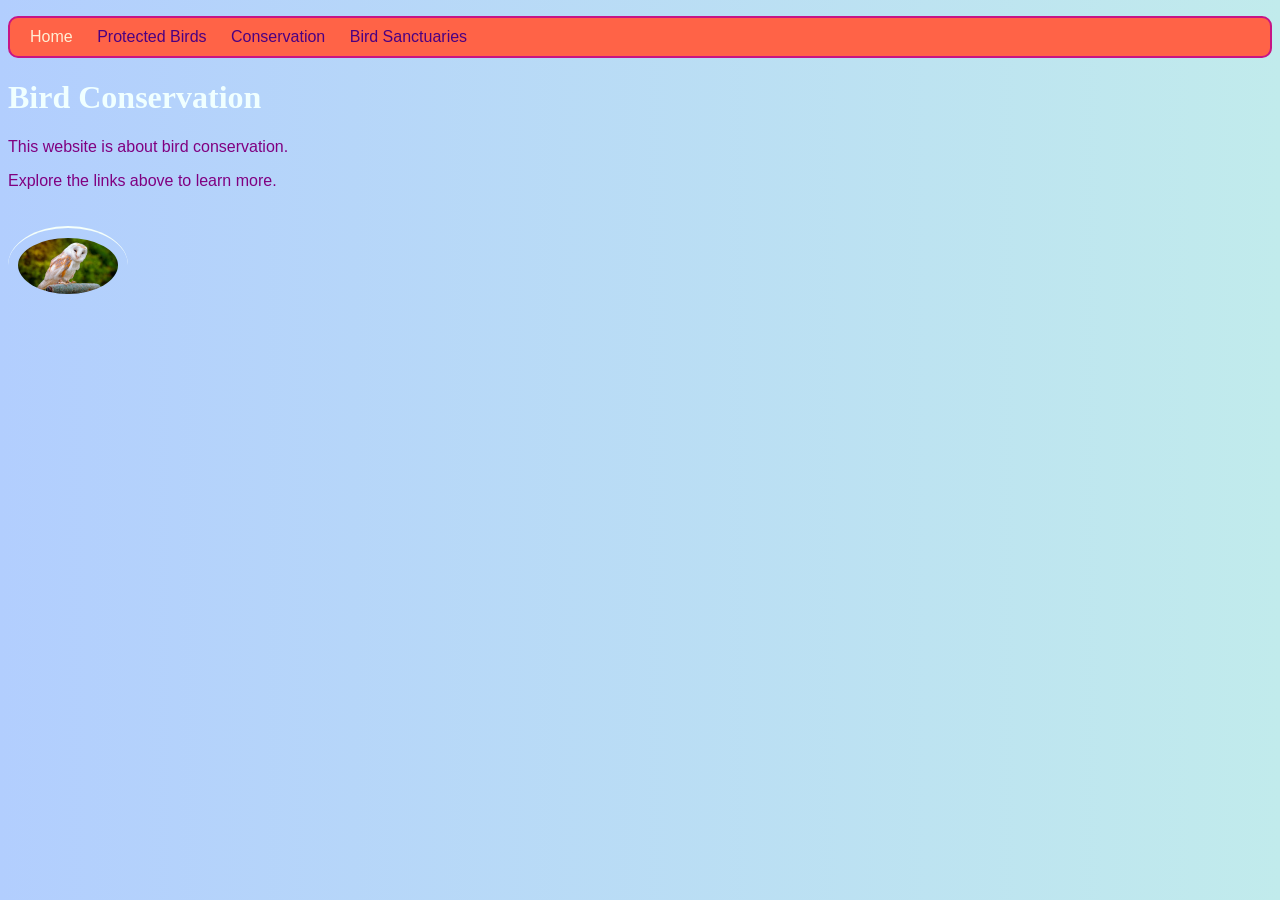
==== en/code/editor-cd-sebento-htmlcss-3-starter/index.html @ 0a6123d8 "edit" ====
<!DOCTYPE html>
<html>
	<head>
		<title>Bird Conservation - Home</title>
		<link type="text/css" rel="stylesheet" href="styles.css"/>
		<meta charset="utf-8"/>
	</head>
	<body id="frontPage">
	  <header>
	    <nav>
  	    <ul>
          <li>Home</li>
          <li><a href="birds.html">Protected Birds</a></li>
          <li><a href="conservation.html">Conservation</a></li>
          <li><a href="sanctuaries.html">Bird Sanctuaries</a></li>
        </ul>
	    </nav>
	  </header>
	  <main>
	    
	    <h1>Bird Conservation</h1>
	    
	    <p id="myCoolText">
	      This website is about bird conservation.
	    </p>
	    
	    <p>
	      Explore the links above to learn more.
	    </p>
	    
      <img id="owly" src="barn-owl.jpg" class="topDivider someSpacing mediumPictures" alt="A barn owl" />
     
      
	    
	  </main>
	  <footer>
	    
	  </footer>
	</body>
</html>
---- en/code/editor-cd-sebento-htmlcss-3-starter/styles.css ----
body {
  background-color: #b2cefe;
    font-family: "Helvetica", sans-serif;
    color: purple;
}
 h1 {
    color: Azure;
    font-family: "Times New Roman", serif;
  }




nav ul {
    background-color: tomato;
    border-style: solid;
    border-color: MediumVioletRed;
    border-width: 2px;
    padding: 10px;
    border-radius: 10px;
  }

    nav ul li {
        list-style-type: none;
        display: inline;
        margin-right: 10px;
        margin-left: 10px;
        color: PapayaWhip;
    }
    nav ul li a {
      text-decoration: none;
      color: indigo;
  }
  nav ul li a:hover {
    color: #ffefd5;
  }




.darkerBackground {
  background-color: #99bbff;
}

.topDivider {
  border-top-style: solid;
  border-top-width: 2px;
  border-top-color: #F5FFFA;
  padding-bottom: 10px;
}


.stylishBox {
  background-color: #c1ebec;
  color: #A52A2A;
  border-style: solid;
  border-width: 2px;
  border-color: #F5FFFA;
  border-radius: 10px;
}

.someSpacing {
  padding: 10px;
  margin-top: 20px;
}

.smallPictures {
  width: 100px;
}

.mediumPictures {
  width: 200px;
}

#frontPage {
    background: #48D1CC;
    /*background: linear-gradient(#b2cefe, #b2cefe, #baed91, #b2cefe );*/
    background: linear-gradient(to right, #b2cefe, #c1ebec);
}

#owly {
  width: 100px;
  border-radius: 100%;
}
#owly:hover {
  
  animation-name: rollOver;
  animation-duration: 1s;
  animation-iteration-count: 1;
}

@keyframes rollOver {
  0% {
    transform: rotate(0deg);
  }
  100% {
    transform: rotate(-360deg);
  }
}

.niceLinks {
  text-decoration: none;
  color: #FFFAF0;
}
.niceLinks:hover {
  color: #00FF7F;
}

/**********************************
This section is for styling tables
***********************************/
table, th, td {
  border: 1px solid HoneyDew;
  border-collapse: collapse;
}
tr {
  background-color: PaleTurquoise;
}
th, td {
  vertical-align: top;
  padding: 5px;
  text-align: left;
}
th {
  color: purple;
}
td {
  color: purple;
}
/********************************/
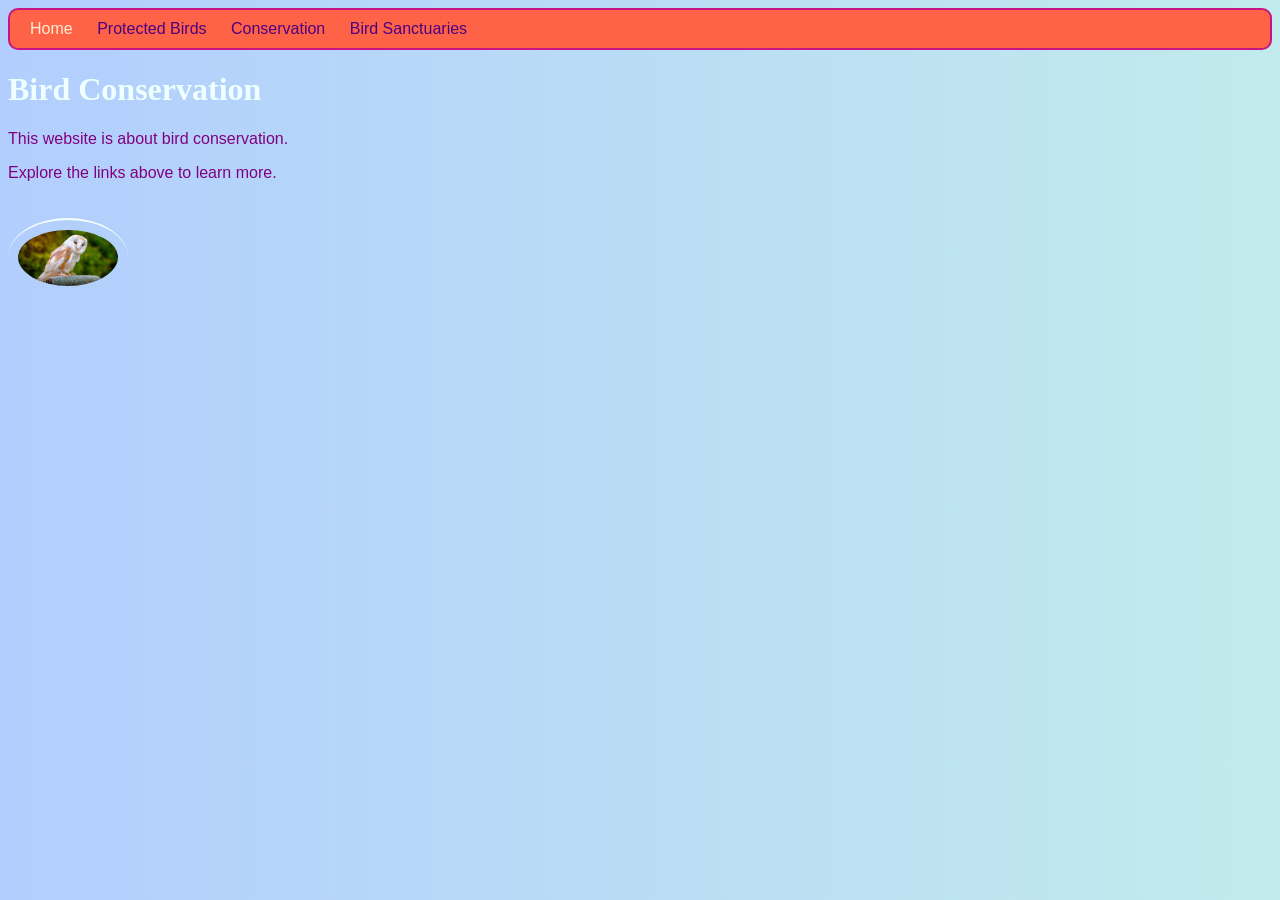
==== commit b9d1138a: "Refactor project steps and enhance content clarity across multiple files" ====
--- a/en/code/editor-cd-sebento-htmlcss-3-starter/index.html
+++ b/en/code/editor-cd-sebento-htmlcss-3-starter/index.html
@@ -1,4 +1,3 @@
-<!DOCTYPE html>
 <html>
 	<head>
 		<title>Bird Conservation - Home</title>
